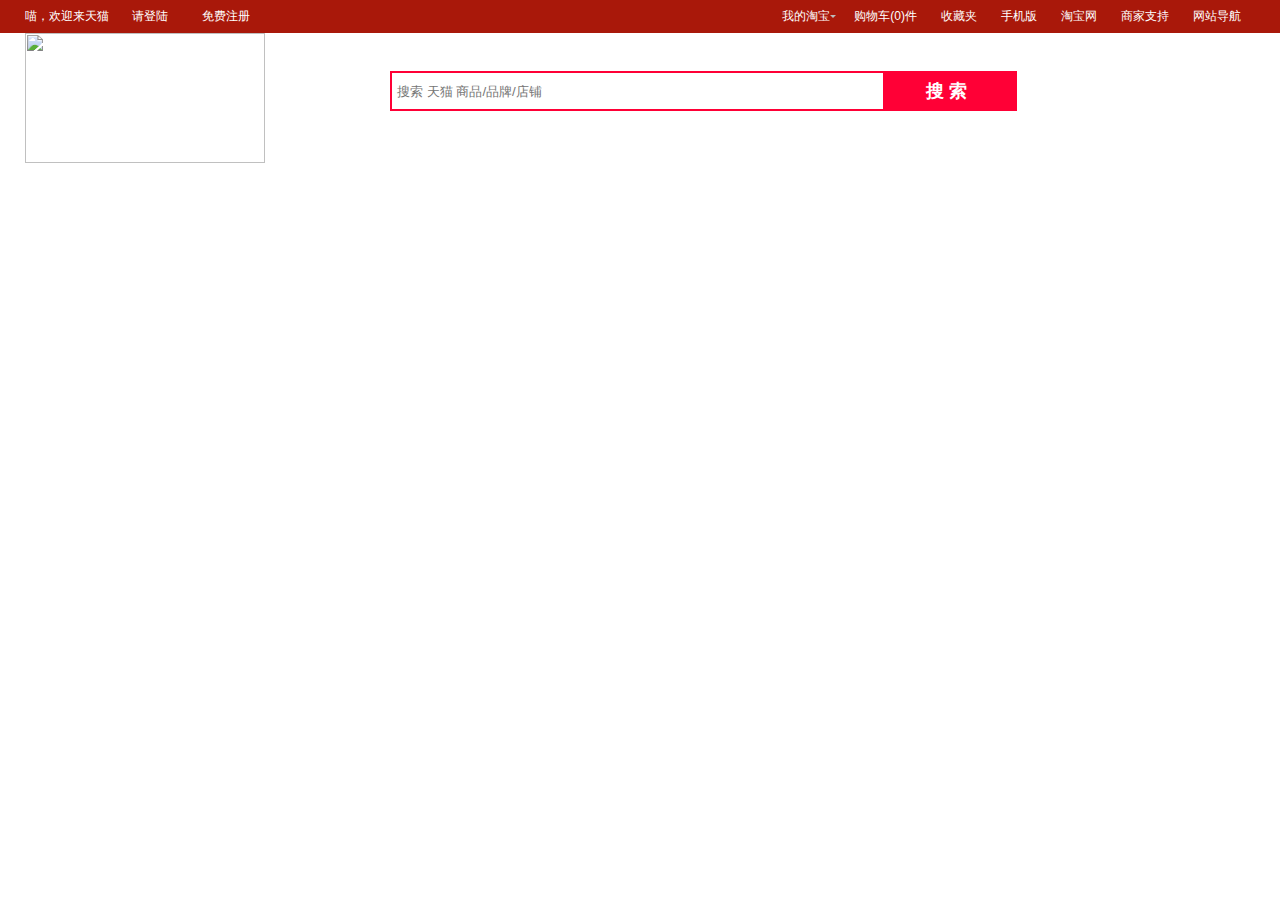
==== html/index.html @ ac610364 "残次天猫" ====
<!DOCTYPE html>
<html lang="en">
<head>
    <meta charset="UTF-8">
    <meta name="viewport" content="width=device-width, initial-scale=1.0">
    <meta http-equiv="X-UA-Compatible" content="ie=edge">
    <title>Document</title>
    <link rel="stylesheet" href="../css/common.css">
    <!-- <link rel="stylesheet" href="../css/iconfont.css"> -->
    <link rel="stylesheet" href="../font/iconfont.css">
    <link rel="stylesheet" href="../css/index.css">
</head>
<body>
    <div id="header">
        <!-- 宽1230 居中 -->
        <div class="wrapper">
            <div class="header-login">
                <span>喵，欢迎来天猫</span>
                <a href="#">请登陆</a>
                <a href="#">免费注册</a>
            </div>
            <ul class="header-list">
                <li class="list-arrow">
                    <a href="#">我的淘宝</a>
                    <span class="arrow"></span>
                    <ul class="sub-list sub-list-tb">
                        <li><a class="list-tb-baby" href="#">已买到的宝贝</a></li>
                        <li><a class="list-tb-baby" href="#">已卖出的宝贝</a></li>
                    </ul>
                </li>
                <li ><a href="#"><span class="iconfont icon-gouwucheman my-car"></span>购物车(0)件</a></li>
                <li class="list-arrow">
                    <a href="#">收藏夹</a>
                </li>
                <li><a href="#"><span class="iconfont icon-smartphone"></span>手机版</a></li>
                <li><a href="#">淘宝网</a></li>
                <li class="list-arrow"><a href="#">商家支持</a></li>
                <li class="list-arrow"><a href="#">网站导航</a></li>
            </ul>
        </div>
    </div>
    <div class="wrapper">
        <img class="logo" src="../images/logo.png" alt="">
        <div class="search-box">
            <div class="search-content">
                <input class="search-input" placeholder="搜索 天猫 商品/品牌/店铺" type="text">
                <button class="search-btn">搜索</button>
            </div>
        </div>
    </div>
    


    
</body>
</html>
---- css/common.css ----
*{
    margin: 0;
    padding: 0;
}
body{
    font: 12px/1.5 tahoma,arial,"\5b8b\4f53";
    /* 抗锯齿  */
    -webkit-font-smoothing: antialiased;
}
a{
    text-decoration: none;
}
ul{
    list-style: none;
}
/* 公共样式 用来居中  */
.wrapper{
    width: 1230px;
    margin:0 auto;
    /* background: #0000ff;
    height: 32px; */
}
.arrow{
    width: 0;
    height: 0;
    font-size: 0;
    line-height: 0;
    border:3px solid transparent;
    border-top:3px solid #bbb;
    position: absolute;
    right:8px;
    top:15px;
    transition:transform 0.2s linear;
}
---- css/index.css ----
#header{
    height: 32px;
    line-height: 32px;
    background: #a9180a;
    border-bottom:1px solid #a9180a;
}
.header-login{
    
    height: 32px;
    /* line-height: 32px; */
    float: left;
}
.header-login span,.header-login a{
    color:#fff;
    font-size: 12px;
}
.header-login a{
    /* 去掉a标签的下划线 */
    text-decoration: none;
    padding:0 10px 0 20px;
}
.header-list{
    float:right;
    /* background: #00ffff; */
}
/* 子代选择器 */
.header-list > li{
    float: left;
    padding:0 14px 0 10px;
    /* background: #ff0000; */
}
.header-list > li > a{
    color:#fff;
}
.list-arrow{
    /*  */
    position: relative;
}
.sub-list{
    position: absolute;
    left:0px;
    top:32px;
    background: #fff;
    padding: 10px;
    border:1px solid #ccc;
    border-top:none;
    display: none;
}
.sub-list-tb{
    width:72px;
    line-height: 20px;
}
.sub-list > li > a{
    color:#999;
}
/* class名为.list-arrow 的li  hover的时候  找到它里边class名为sub-list 的ul 显示 */
.list-arrow:hover .sub-list{
    display: block;
}
.list-arrow:hover{
    background: #fff;
}
.list-arrow:hover > a{
    color:#ff0036;
    text-decoration: underline;
}
/* lihover 箭头转 */
.list-arrow:hover .arrow {
    transform: rotate(180deg);
    transform-origin: 50% 25%;
}
.sub-list .list-tb-baby:hover{
    color:#ff0036;
    text-decoration: underline;
}
.my-car{
    font-size:12px;
    color:greenyellow;
}
/* header 结束 */
/* 搜索 开始 */
.logo{
    width: 240px;
    height: 130px;
    float: left;
}
.search-box{
    float: left;
    margin-left:125px;
    margin-top:38px;
}
.search-content{
    width: 623px;
    height: 36px;
    border:2px solid #ff0036;
}
.search-input{
    width: 491px;
    height: 36px;
    border:none;
    /* 输入框 选中样式   */
    outline: none;
    text-indent: 5px;
    float: left;
}

/* 623 491 132 */
.search-btn{
    width: 132px;
    height: 36px;
    background: #ff0036;
    border:none;
    float: left;
    font-size: 18px;
    font-weight: 700;
    color:#fff;
    /* 文字之前空隙 */
    letter-spacing: 5px;
}



/* 搜索 结束 */
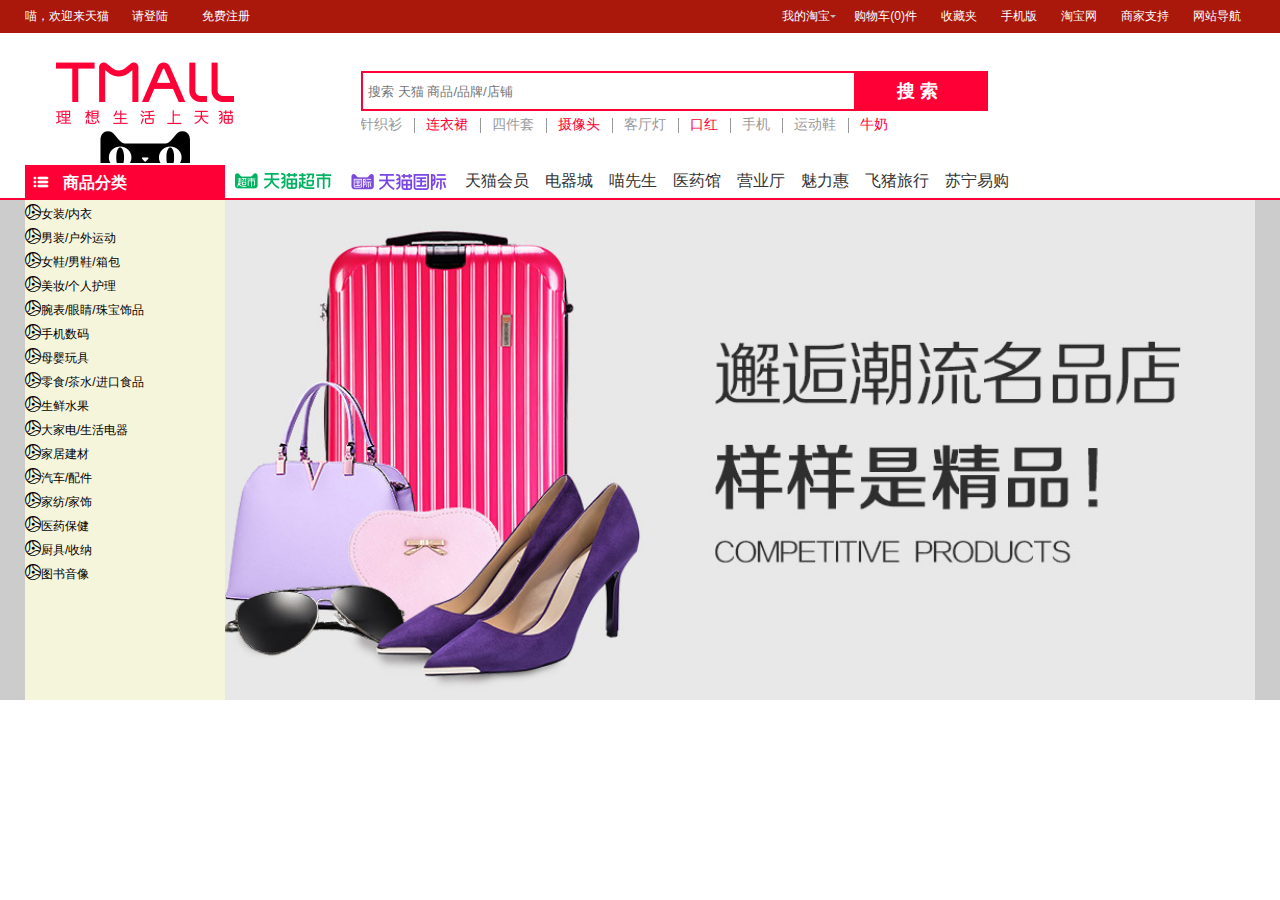
==== commit 84a7586e: "tmall" ====
--- a/html/index.html
+++ b/html/index.html
@@ -28,29 +28,85 @@
                         <li><a class="list-tb-baby" href="#">已卖出的宝贝</a></li>
                     </ul>
                 </li>
-                <li ><a href="#"><span class="iconfont icon-gouwucheman my-car"></span>购物车(0)件</a></li>
+                <li ><a href="#"></span>购物车(0)件</a></li>
                 <li class="list-arrow">
                     <a href="#">收藏夹</a>
                 </li>
-                <li><a href="#"><span class="iconfont icon-smartphone"></span>手机版</a></li>
+                <li><a href="#">手机版</a></li>
                 <li><a href="#">淘宝网</a></li>
                 <li class="list-arrow"><a href="#">商家支持</a></li>
                 <li class="list-arrow"><a href="#">网站导航</a></li>
             </ul>
         </div>
     </div>
-    <div class="wrapper">
+    <div class="wrapper logo-box">
         <img class="logo" src="../images/logo.png" alt="">
         <div class="search-box">
             <div class="search-content">
                 <input class="search-input" placeholder="搜索 天猫 商品/品牌/店铺" type="text">
                 <button class="search-btn">搜索</button>
             </div>
+            <ul class="search-list">
+                <li ><a href="#">针织衫</a></li>
+                <li class="list-hot"><a href="#">连衣裙</a></li>
+                <li><a href="#">四件套</a></li>
+                <li class="list-hot"><a href="#">摄像头</a></li>
+                <li><a href="#">客厅灯</a></li>
+                <li class="list-hot"><a href="#">口红</a></li>
+                <li><a href="#">手机</a></li>
+                <li><a href="#">运动鞋</a></li>
+                <li class="list-hot"><a href="#">牛奶</a></li>
+            </ul>
         </div>
     </div>
-    
+    <!--  -->
+    <ul class="wrapper nav">
+        <li>    
+            <a href="#"><img src="../images/shop.png" alt=""></a>
+        </li>
+        <li>
+            <a href="#"><img src="../images/inter.png" alt=""></a>
+        </li>
+        <li><a href="#">天猫会员</a></li>
+        <li><a href="#">电器城</a></li>
+        <li><a href="#">喵先生</a></li>
+        <li><a href="#">医药馆</a></li>
+        <li><a href="#">营业厅</a></li>
+        <li><a href="#">魅力惠</a></li>
+        <li><a href="#">飞猪旅行</a></li>
+        <li><a href="#">苏宁易购</a></li>
+    </ul>
+    <!-- 轮播图 -->
+    <div class="slide-box">
+        <div class="wrapper">
+            <div class="menu-box">
+                <h3 class="menu-title"><span class="iconfont icon-liebiao"></span>商品分类</h3>
+                <ul>
+                    <li><span class="iconfont icon-leixing-zidingyi"></span>女装/内衣</li>
+                    <li><span class="iconfont icon-leixing-zidingyi"></span>男装/户外运动</li>
+                    <li><span class="iconfont icon-leixing-zidingyi"></span>女鞋/男鞋/箱包</li>
+                    <li><span class="iconfont icon-leixing-zidingyi"></span>美妆/个人护理</li>
+                    <li><span class="iconfont icon-leixing-zidingyi"></span>腕表/眼睛/珠宝饰品</li>
+                    <li><span class="iconfont icon-leixing-zidingyi"></span>手机数码</li>
+                    <li><span class="iconfont icon-leixing-zidingyi"></span>母婴玩具</li>
+                    <li><span class="iconfont icon-leixing-zidingyi"></span>零食/茶水/进口食品</li>
+                    <li><span class="iconfont icon-leixing-zidingyi"></span>生鲜水果</li>
+                    <li><span class="iconfont icon-leixing-zidingyi"></span>大家电/生活电器</li>
+                    <li><span class="iconfont icon-leixing-zidingyi"></span>家居建材</li>
+                    <li><span class="iconfont icon-leixing-zidingyi"></span>汽车/配件</li>
+                    <li><span class="iconfont icon-leixing-zidingyi"></span>家纺/家饰</li>
+                    <li><span class="iconfont icon-leixing-zidingyi"></span>医药保健</li>
+                    <li><span class="iconfont icon-leixing-zidingyi"></span>厨具/收纳</li>
+                    <li><span class="iconfont icon-leixing-zidingyi"></span>图书音像</li>
+                </ul>
+            </div>
+            <div class="img-box">
+                <img src="../images/box.jpg" alt="">
+            </div>
+        </div>
+    </div>
 
 
-    
+
 </body>
 </html>--- a/font/iconfont.css
+++ b/font/iconfont.css
@@ -0,0 +1,33 @@
+@font-face {font-family: "iconfont";
+  src: url('iconfont.eot?t=1563345959920'); /* IE9 */
+  src: url('iconfont.eot?t=1563345959920#iefix') format('embedded-opentype'), /* IE6-IE8 */
+  url('[data-uri]') format('woff2'),
+  url('iconfont.woff?t=1563345959920') format('woff'),
+  url('iconfont.ttf?t=1563345959920') format('truetype'), /* chrome, firefox, opera, Safari, Android, iOS 4.2+ */
+  url('iconfont.svg?t=1563345959920#iconfont') format('svg'); /* iOS 4.1- */
+}
+
+.iconfont {
+  font-family: "iconfont" !important;
+  font-size: 16px;
+  font-style: normal;
+  -webkit-font-smoothing: antialiased;
+  -moz-osx-font-smoothing: grayscale;
+}
+
+.icon-liebiao:before {
+  content: "\e614";
+}
+
+.icon-yifu:before {
+  content: "\e666";
+}
+
+.icon-leixing-zidingyi:before {
+  content: "\e717";
+}
+
+.icon-IOTtubiao_huaban:before {
+  content: "\e619";
+}
+
--- a/css/index.css
+++ b/css/index.css
@@ -1,3 +1,4 @@
+/* header 开始 */
 #header{
     height: 32px;
     line-height: 32px;
@@ -5,7 +6,7 @@
     border-bottom:1px solid #a9180a;
 }
 .header-login{
-    
+    /* background: #0f0; */
     height: 32px;
     /* line-height: 32px; */
     float: left;
@@ -49,6 +50,7 @@
 .sub-list-tb{
     width:72px;
     line-height: 20px;
+    /* z-index:5; */
 }
 .sub-list > li > a{
     color:#999;
@@ -56,9 +58,6 @@
 /* class名为.list-arrow 的li  hover的时候  找到它里边class名为sub-list 的ul 显示 */
 .list-arrow:hover .sub-list{
     display: block;
-}
-.list-arrow:hover{
-    background: #fff;
 }
 .list-arrow:hover > a{
     color:#ff0036;
@@ -79,6 +78,9 @@
 }
 /* header 结束 */
 /* 搜索 开始 */
+.logo-box{
+    overflow: hidden;
+}
 .logo{
     width: 240px;
     height: 130px;
@@ -86,8 +88,9 @@
 }
 .search-box{
     float: left;
-    margin-left:125px;
+    margin-left:96px;
     margin-top:38px;
+    overflow: hidden;
 }
 .search-content{
     width: 623px;
@@ -117,7 +120,96 @@
     /* 文字之前空隙 */
     letter-spacing: 5px;
 }
+.search-list li{
+    float: left;
+    margin-top:3px;
+    padding:0 12px;
+    position: relative;
+    left:-13px;
+}
+.search-list li::after{
+    content:'';
+    width:1px;
+    height:15px;
+    background: #999999;
+    position: absolute;
+    left:0;
+    top:4px;
+}
+.search-list li a{
+    color:#999;
+    font-size: 14px;
+}
+.search-list li.list-hot a{
+    color:#ff0036;
+}
+/* 搜索 结束 */
+/* nav 开始  */
+.nav{
+    padding-left:200px;
+    width:1030px;
+    overflow: hidden;
+    /* background: #000; */
+}
+.nav li{
+    float: left;
+}
+.nav li img{
+    width: 100px;
+    height: 30px;
+    margin-top:3px;
+}
+.nav a{
+    color:#333;
+    font-size: 16px;
+    font-weight:500;
+    display: block;
+    height: 35px;
+    line-height: 35px;
+    padding:0 8px;
+}
 
-
-
-/* 搜索 结束 */+/* 轮播图开始 */
+.slide-box{
+    height: 500px;
+    background: #ccc;
+}
+.slide-box .wrapper{
+    height: 500px;
+    background: #0000ff;
+    position: relative;
+}
+.menu-box{
+    position: absolute;
+    top:-35px;
+    left:0px;
+    background:beige;
+    width: 200px;
+    height: 535px;
+}
+.img-box{
+    height: 500px;
+    overflow: hidden;
+}
+.img-box img{
+    width: 1230px;
+}
+.menu-title{
+    color:#fff;
+    height: 35px;
+    line-height: 35px;
+    background: #ff0036;
+    font-size:16px;
+    font-weight: 700;
+}
+.menu-title .icon-caidan{
+    margin:0 8px 0 14px;
+    font-size:18px;
+ 
+}
+.slide-box{
+    border-top:2px solid #ff0036;
+}
+.menu-title .icon-liebiao{
+    margin: 0 14px 0 8px;
+}
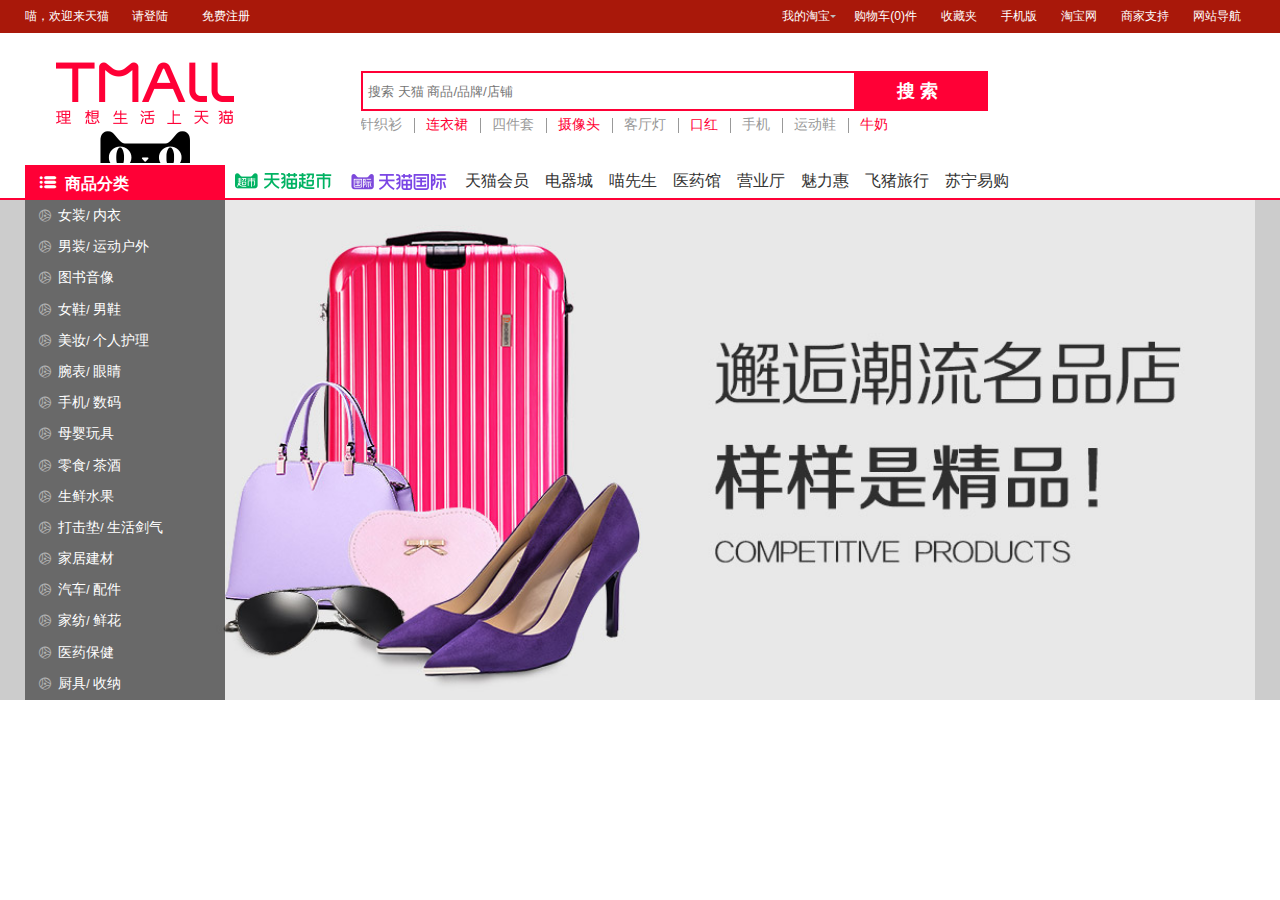
==== commit b8f6703c: "tmall" ====
--- a/html/index.html
+++ b/html/index.html
@@ -1,5 +1,6 @@
 <!DOCTYPE html>
 <html lang="en">
+
 <head>
     <meta charset="UTF-8">
     <meta name="viewport" content="width=device-width, initial-scale=1.0">
@@ -10,6 +11,7 @@
     <link rel="stylesheet" href="../font/iconfont.css">
     <link rel="stylesheet" href="../css/index.css">
 </head>
+
 <body>
     <div id="header">
         <!-- 宽1230 居中 -->
@@ -28,11 +30,11 @@
                         <li><a class="list-tb-baby" href="#">已卖出的宝贝</a></li>
                     </ul>
                 </li>
-                <li ><a href="#"></span>购物车(0)件</a></li>
+                <li><a href="#"></span>购物车(0)件</a></li>
                 <li class="list-arrow">
                     <a href="#">收藏夹</a>
                 </li>
-                <li><a href="#">手机版</a></li>
+                <li><a href="#"></span>手机版</a></li>
                 <li><a href="#">淘宝网</a></li>
                 <li class="list-arrow"><a href="#">商家支持</a></li>
                 <li class="list-arrow"><a href="#">网站导航</a></li>
@@ -47,7 +49,7 @@
                 <button class="search-btn">搜索</button>
             </div>
             <ul class="search-list">
-                <li ><a href="#">针织衫</a></li>
+                <li><a href="#">针织衫</a></li>
                 <li class="list-hot"><a href="#">连衣裙</a></li>
                 <li><a href="#">四件套</a></li>
                 <li class="list-hot"><a href="#">摄像头</a></li>
@@ -61,7 +63,7 @@
     </div>
     <!--  -->
     <ul class="wrapper nav">
-        <li>    
+        <li>
             <a href="#"><img src="../images/shop.png" alt=""></a>
         </li>
         <li>
@@ -81,23 +83,105 @@
         <div class="wrapper">
             <div class="menu-box">
                 <h3 class="menu-title"><span class="iconfont icon-liebiao"></span>商品分类</h3>
-                <ul>
-                    <li><span class="iconfont icon-leixing-zidingyi"></span>女装/内衣</li>
-                    <li><span class="iconfont icon-leixing-zidingyi"></span>男装/户外运动</li>
-                    <li><span class="iconfont icon-leixing-zidingyi"></span>女鞋/男鞋/箱包</li>
-                    <li><span class="iconfont icon-leixing-zidingyi"></span>美妆/个人护理</li>
-                    <li><span class="iconfont icon-leixing-zidingyi"></span>腕表/眼睛/珠宝饰品</li>
-                    <li><span class="iconfont icon-leixing-zidingyi"></span>手机数码</li>
-                    <li><span class="iconfont icon-leixing-zidingyi"></span>母婴玩具</li>
-                    <li><span class="iconfont icon-leixing-zidingyi"></span>零食/茶水/进口食品</li>
-                    <li><span class="iconfont icon-leixing-zidingyi"></span>生鲜水果</li>
-                    <li><span class="iconfont icon-leixing-zidingyi"></span>大家电/生活电器</li>
-                    <li><span class="iconfont icon-leixing-zidingyi"></span>家居建材</li>
-                    <li><span class="iconfont icon-leixing-zidingyi"></span>汽车/配件</li>
-                    <li><span class="iconfont icon-leixing-zidingyi"></span>家纺/家饰</li>
-                    <li><span class="iconfont icon-leixing-zidingyi"></span>医药保健</li>
-                    <li><span class="iconfont icon-leixing-zidingyi"></span>厨具/收纳</li>
-                    <li><span class="iconfont icon-leixing-zidingyi"></span>图书音像</li>
+                <ul class="main-list-box">
+                    <li class="main-list">
+                        <span class="iconfont icon-leixing-zidingyi list-icon"></span>
+                        <a href="#">女装</a><span class="list-line">/</span>
+                        <a href="#">内衣</a>
+                        <div class="menu-sub-list">
+                            <div class="sub-list-left">
+                                内容
+                            </div>
+                            <div class="sub-list-right">
+                                <a href="#">
+                                    <img src="" alt="">
+                                </a>
+                            </div>
+                        </div>
+                    </li>
+                    <li class="main-list">
+                        <span class="iconfont icon-leixing-zidingyi list-icon"></span>
+                        <a href="#">男装</a><span class="list-line">/</span>
+                        <a href="#">运动户外</a>
+                        <div class="menu-sub-list">
+                                <div class="sub-list-left">
+                                    内容
+                                </div>
+                                <div class="sub-list-right">
+                                    <a href="#">
+                                        <img src="" alt="">
+                                    </a>
+                                </div>
+                            </div>
+                    </li>
+                    <li class="main-list">
+                        <span class="iconfont icon-leixing-zidingyi list-icon"></span>
+                        <a href="#">图书音像</a><span class="list-line"></span>
+                        
+                    </li>
+                    <li class="main-list">
+                        <span class="iconfont icon-leixing-zidingyi list-icon"></span>
+                        <a href="#">女鞋</a><span class="list-line">/</span>
+                        <a href="#">男鞋</a>
+                    </li>
+                    <li class="main-list">
+                        <span class="iconfont icon-leixing-zidingyi list-icon"></span>
+                        <a href="#">美妆</a><span class="list-line">/</span>
+                        <a href="#">个人护理</a>
+                    </li>
+                    <li class="main-list">
+                        <span class="iconfont icon-leixing-zidingyi list-icon"></span>
+                        <a href="#">腕表</a><span class="list-line">/</span>
+                        <a href="#">眼睛</a>
+                    </li>
+                    <li class="main-list">
+                        <span class="iconfont icon-leixing-zidingyi list-icon"></span>
+                        <a href="#">手机</a><span class="list-line">/</span>
+                        <a href="#">数码</a>
+                    </li>
+                    <li class="main-list">
+                        <span class="iconfont icon-leixing-zidingyi list-icon"></span>
+                        <a href="#">母婴玩具</a><span class="list-line"></span>
+                    </li>
+                    <li class="main-list">
+                        <span class="iconfont icon-leixing-zidingyi list-icon"></span>
+                        <a href="#">零食</a><span class="list-line">/</span>
+                        <a href="#">茶酒</a>
+                    </li>
+                    <li class="main-list">
+                        <span class="iconfont icon-leixing-zidingyi list-icon"></span>
+                        <a href="#">生鲜水果</a><span class="list-line"></span>
+                    </li>
+                    <li class="main-list">
+                        <span class="iconfont icon-leixing-zidingyi list-icon"></span>
+                        <a href="#">打击垫</a><span class="list-line">/</span>
+                        <a href="#">生活剑气</a>
+                    </li>
+                    <li class="main-list">
+                        <span class="iconfont icon-leixing-zidingyi list-icon"></span>
+                        <a href="#">家居建材</a><span class="list-line"></span>
+                        
+                    </li>
+                    <li class="main-list">
+                        <span class="iconfont icon-leixing-zidingyi list-icon"></span>
+                        <a href="#">汽车</a><span class="list-line">/</span>
+                        <a href="#">配件</a>
+                    </li>
+                    <li class="main-list">
+                        <span class="iconfont icon-leixing-zidingyi list-icon"></span>
+                        <a href="#">家纺</a><span class="list-line">/</span>
+                        <a href="#">鲜花</a>
+                    </li>
+                    <li class="main-list">
+                        <span class="iconfont icon-leixing-zidingyi list-icon"></span>
+                        <a href="#">医药保健</a><span class="list-line"></span>
+                        
+                    </li>
+                    <li class="main-list">
+                        <span class="iconfont icon-leixing-zidingyi list-icon"></span>
+                        <a href="#">厨具</a><span class="list-line">/</span>
+                        <a href="#">收纳</a>
+                    </li>
                 </ul>
             </div>
             <div class="img-box">
@@ -109,4 +193,5 @@
 
 
 </body>
+
 </html>--- a/css/index.css
+++ b/css/index.css
@@ -1,4 +1,4 @@
-/* header 开始 */
+
 #header{
     height: 32px;
     line-height: 32px;
@@ -58,6 +58,9 @@
 /* class名为.list-arrow 的li  hover的时候  找到它里边class名为sub-list 的ul 显示 */
 .list-arrow:hover .sub-list{
     display: block;
+}
+.list-arrow:hover{
+    background: #fff;
 }
 .list-arrow:hover > a{
     color:#ff0036;
@@ -183,7 +186,8 @@
     position: absolute;
     top:-35px;
     left:0px;
-    background:beige;
+    /* background: #00ff00; */
+    background: rgba(0,0,0,0.55);
     width: 200px;
     height: 535px;
 }
@@ -202,14 +206,79 @@
     font-size:16px;
     font-weight: 700;
 }
-.menu-title .icon-caidan{
+.menu-title .icon-liebiao{
     margin:0 8px 0 14px;
     font-size:18px;
- 
 }
 .slide-box{
     border-top:2px solid #ff0036;
 }
-.menu-title .icon-liebiao{
-    margin: 0 14px 0 8px;
-}
+.main-list{
+    height: 31.2px;
+    line-height: 31.2px;
+}
+.main-list > a{
+    color:#fff;
+    font-size: 14px;
+}
+.main-list .icon-leixing-zidingyi{
+    font-size: 12px;
+}
+.list-icon{
+    margin:0 4px 0 14px;
+    opacity:0.5;
+}
+.main-list:hover{
+    background: #fff;
+}
+.main-list .list-line,.main-list .list-icon,.main-list > a
+{
+    color:#fff;
+}
+.main-list:hover .list-line,.main-list:hover .list-icon,.main-list:hover > a
+{
+    color:#e54077;
+}
+.main-list:hover .list-icon{
+    opacity:1;
+}
+.menu-sub-list{
+    width: 850px;
+    height: 500px;
+    background: #fff;
+    position: absolute;
+    left:200px;
+    top:0px;
+    display: none;
+}
+.main-list-box{
+    position: relative;
+}
+.sub-list-left{
+    width: 640px;
+    height: 500px;
+    background:#FAFAFA;
+    float: left;
+    padding:19px 30px;
+    box-sizing: border-box;
+}
+.sub-list-right{
+    width:210px;
+    height: 500px;
+    background: #FAFAFA;
+    padding:10px;
+    float: right;
+    box-sizing: border-box;
+    
+}
+.sub-list-right img{
+    width: 70px;
+}
+.main-list:hover .menu-sub-list{
+    display: block;
+}
+
+
+
+
+
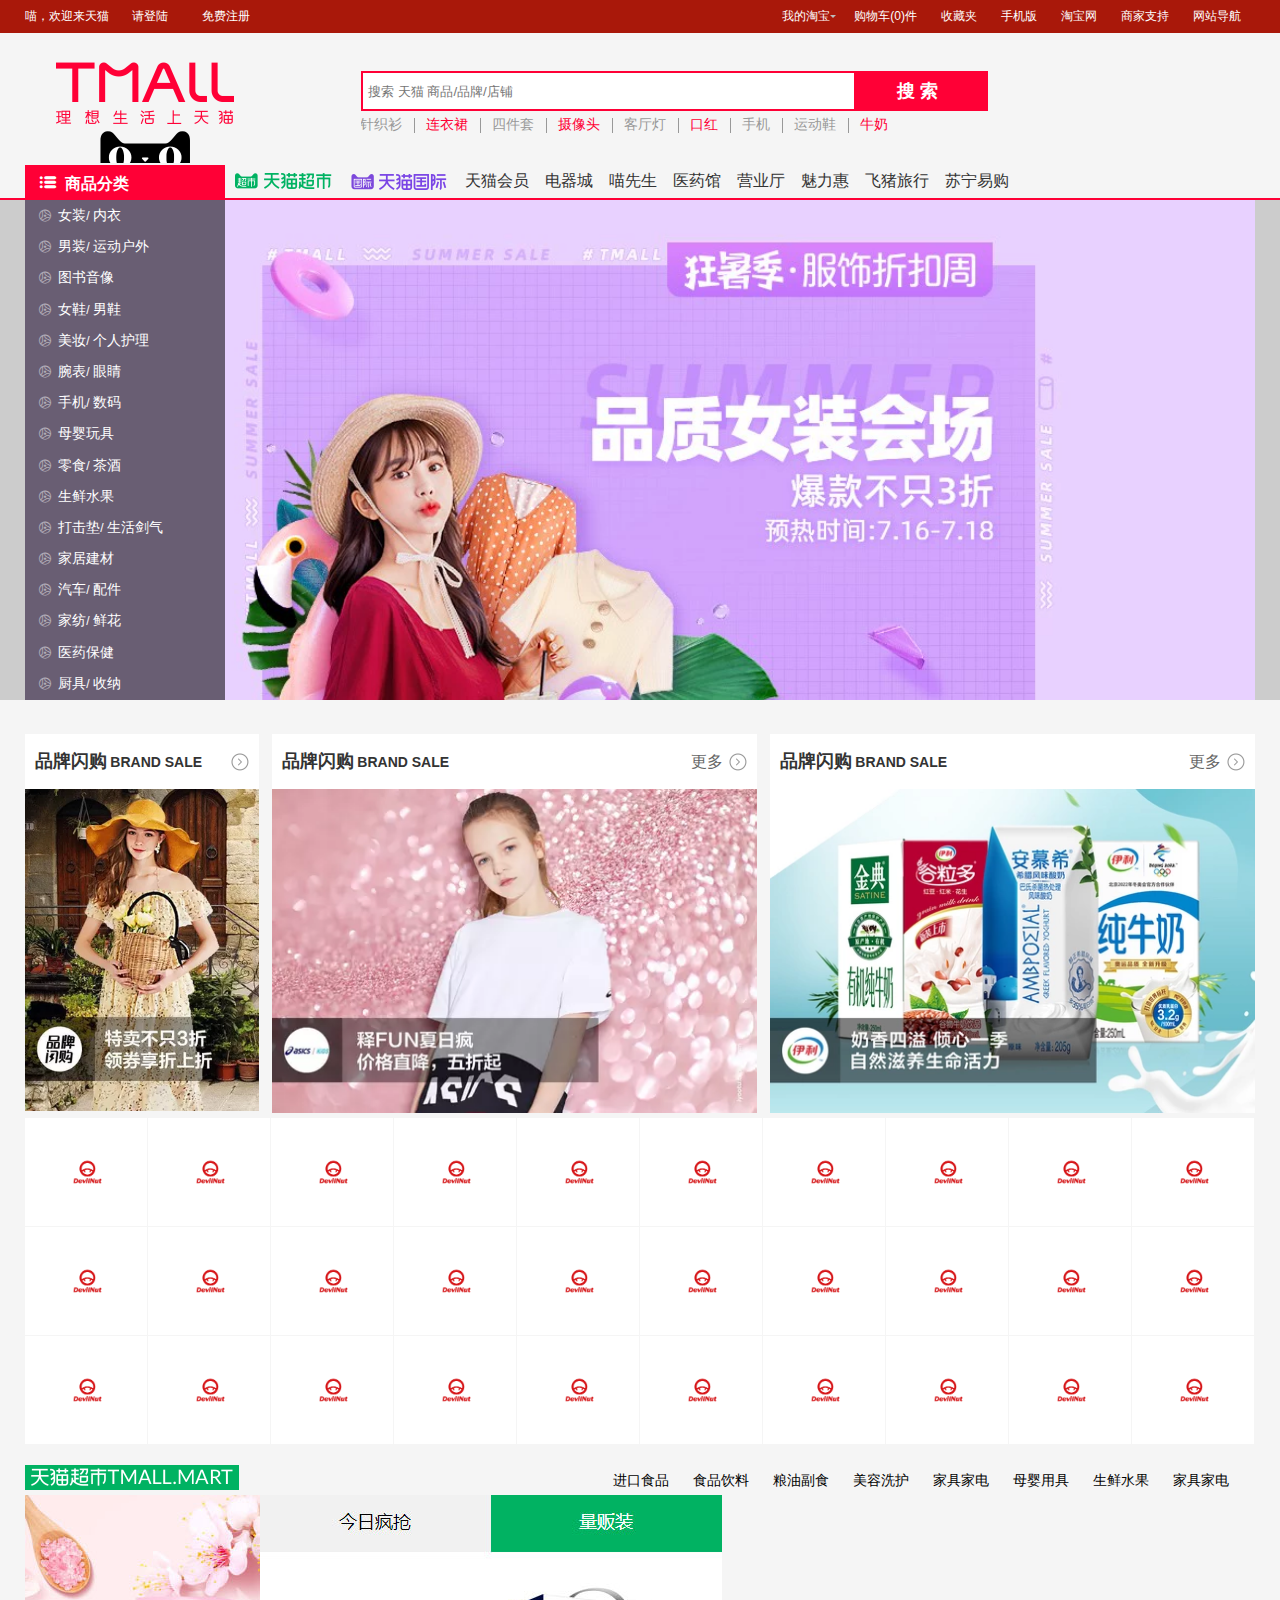
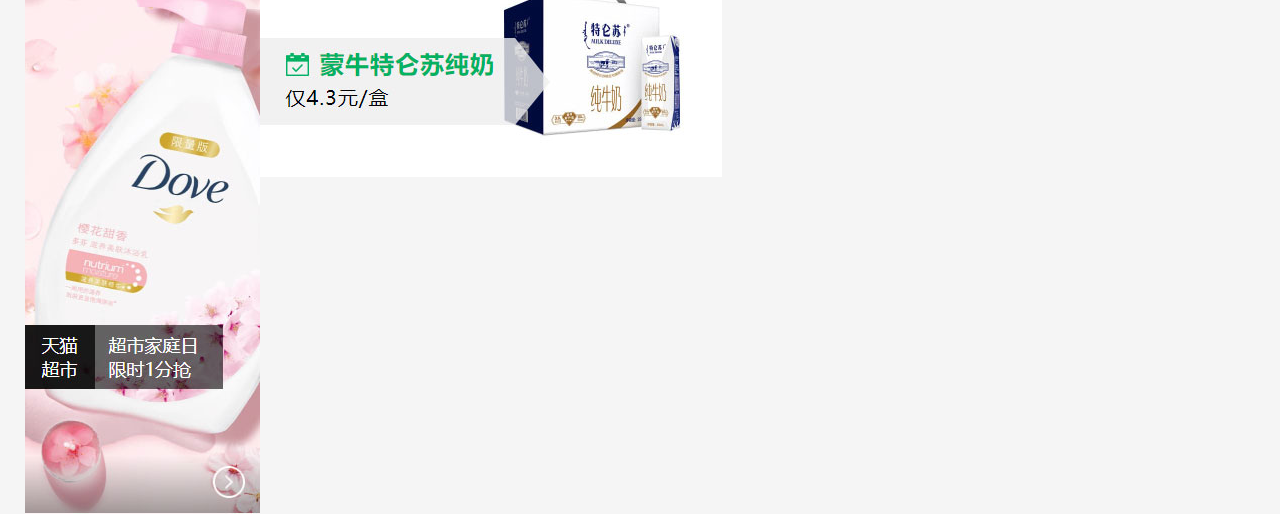
==== commit 9583c807: "tmall" ====
--- a/html/index.html
+++ b/html/index.html
@@ -185,13 +185,276 @@
                 </ul>
             </div>
             <div class="img-box">
-                <img src="../images/box.jpg" alt="">
+                <img src="../images/woman_.webp" alt="">
             </div>
         </div>
     </div>
+    <ul class="brand-box wrapper cleafix">
+        <li class="brand-list brand-list-1">
+            <div class="brand-head">
+                <span class="brand-head-cn">品牌闪购</span>
+                <span class="brand-head-en">BRAND SALE </span>
+                <span class="brand-head-more"></span>
+            </div>
+            <a href="#">
+                <img src="../images/1.webp" alt="">
+            </a>
+        </li>
+        <li class="brand-list">
+            <div class="brand-head">
+                <span class="brand-head-cn">品牌闪购</span>
+                <span class="brand-head-en">BRAND SALE </span>
+                <span class="brand-head-more">更多</span>
+            </div>
+            <a href="#">
+                <img src="../images/2.webp" alt="">
+            </a>
+        </li>
+        <li class="brand-list">
+            <div class="brand-head">
+                <span class="brand-head-cn">品牌闪购</span>
+                <span class="brand-head-en">BRAND SALE </span>
+                <span class="brand-head-more">更多</span>
+            </div>
+            <a href="#">
+                <img src="../images/3.webp" alt="">
+            </a>
+        </li>
 
-
-
+    </ul>
+    <ul class="brand-logo wrapper cleafix">
+        <li class="brand-logo-list">
+            <img src="../images/Devilnut.png" alt="">
+            <a class="logo-list-mask" href="#">
+                <p class="logo-mask-name">Devilnut</p>
+                <div class="logo-mask-btn">点击进入</div>
+            </a>
+        </li>
+        <li class="brand-logo-list">
+            <img src="../images/Devilnut.png" alt="">
+            <a class="logo-list-mask" href="#">
+                <p class="logo-mask-name">Devilnut</p>
+                <div class="logo-mask-btn">点击进入</div>
+            </a>
+        </li>
+        <li class="brand-logo-list">
+            <img src="../images/Devilnut.png" alt="">
+            <a class="logo-list-mask" href="#">
+                <p class="logo-mask-name">Devilnut</p>
+                <div class="logo-mask-btn">点击进入</div>
+            </a>
+        </li>
+        <li class="brand-logo-list">
+            <img src="../images/Devilnut.png" alt="">
+            <a class="logo-list-mask" href="#">
+                <p class="logo-mask-name">Devilnut</p>
+                <div class="logo-mask-btn">点击进入</div>
+            </a>
+        </li>
+        <li class="brand-logo-list">
+            <img src="../images/Devilnut.png" alt="">
+            <a class="logo-list-mask" href="#">
+                <p class="logo-mask-name">Devilnut</p>
+                <div class="logo-mask-btn">点击进入</div>
+            </a>
+        </li>
+        <li class="brand-logo-list">
+            <img src="../images/Devilnut.png" alt="">
+            <a class="logo-list-mask" href="#">
+                <p class="logo-mask-name">Devilnut</p>
+                <div class="logo-mask-btn">点击进入</div>
+            </a>
+        </li>
+        <li class="brand-logo-list">
+            <img src="../images/Devilnut.png" alt="">
+            <a class="logo-list-mask" href="#">
+                <p class="logo-mask-name">Devilnut</p>
+                <div class="logo-mask-btn">点击进入</div>
+            </a>
+        </li>
+        <li class="brand-logo-list">
+            <img src="../images/Devilnut.png" alt="">
+            <a class="logo-list-mask" href="#">
+                <p class="logo-mask-name">Devilnut</p>
+                <div class="logo-mask-btn">点击进入</div>
+            </a>
+        </li>
+        <li class="brand-logo-list">
+            <img src="../images/Devilnut.png" alt="">
+            <a class="logo-list-mask" href="#">
+                <p class="logo-mask-name">Devilnut</p>
+                <div class="logo-mask-btn">点击进入</div>
+            </a>
+        </li>
+        <li class="brand-logo-list">
+            <img src="../images/Devilnut.png" alt="">
+            <a class="logo-list-mask" href="#">
+                <p class="logo-mask-name">Devilnut</p>
+                <div class="logo-mask-btn">点击进入</div>
+            </a>
+        </li>
+        <li class="brand-logo-list">
+            <img src="../images/Devilnut.png" alt="">
+            <a class="logo-list-mask" href="#">
+                <p class="logo-mask-name">Devilnut</p>
+                <div class="logo-mask-btn">点击进入</div>
+            </a>
+        </li>
+        <li class="brand-logo-list">
+            <img src="../images/Devilnut.png" alt="">
+            <a class="logo-list-mask" href="#">
+                <p class="logo-mask-name">Devilnut</p>
+                <div class="logo-mask-btn">点击进入</div>
+            </a>
+        </li>
+        <li class="brand-logo-list">
+            <img src="../images/Devilnut.png" alt="">
+            <a class="logo-list-mask" href="#">
+                <p class="logo-mask-name">Devilnut</p>
+                <div class="logo-mask-btn">点击进入</div>
+            </a>
+        </li>
+        <li class="brand-logo-list">
+            <img src="../images/Devilnut.png" alt="">
+            <a class="logo-list-mask" href="#">
+                <p class="logo-mask-name">Devilnut</p>
+                <div class="logo-mask-btn">点击进入</div>
+            </a>
+        </li>
+        <li class="brand-logo-list">
+            <img src="../images/Devilnut.png" alt="">
+            <a class="logo-list-mask" href="#">
+                <p class="logo-mask-name">Devilnut</p>
+                <div class="logo-mask-btn">点击进入</div>
+            </a>
+        </li>
+        <li class="brand-logo-list">
+            <img src="../images/Devilnut.png" alt="">
+            <a class="logo-list-mask" href="#">
+                <p class="logo-mask-name">Devilnut</p>
+                <div class="logo-mask-btn">点击进入</div>
+            </a>
+        </li>
+        <li class="brand-logo-list">
+            <img src="../images/Devilnut.png" alt="">
+            <a class="logo-list-mask" href="#">
+                <p class="logo-mask-name">Devilnut</p>
+                <div class="logo-mask-btn">点击进入</div>
+            </a>
+        </li>
+        <li class="brand-logo-list">
+            <img src="../images/Devilnut.png" alt="">
+            <a class="logo-list-mask" href="#">
+                <p class="logo-mask-name">Devilnut</p>
+                <div class="logo-mask-btn">点击进入</div>
+            </a>
+        </li>
+        <li class="brand-logo-list">
+            <img src="../images/Devilnut.png" alt="">
+            <a class="logo-list-mask" href="#">
+                <p class="logo-mask-name">Devilnut</p>
+                <div class="logo-mask-btn">点击进入</div>
+            </a>
+        </li>
+        <li class="brand-logo-list">
+            <img src="../images/Devilnut.png" alt="">
+            <a class="logo-list-mask" href="#">
+                <p class="logo-mask-name">Devilnut</p>
+                <div class="logo-mask-btn">点击进入</div>
+            </a>
+        </li>
+        <li class="brand-logo-list">
+            <img src="../images/Devilnut.png" alt="">
+            <a class="logo-list-mask" href="#">
+                <p class="logo-mask-name">Devilnut</p>
+                <div class="logo-mask-btn">点击进入</div>
+            </a>
+        </li>
+        <li class="brand-logo-list">
+            <img src="../images/Devilnut.png" alt="">
+            <a class="logo-list-mask" href="#">
+                <p class="logo-mask-name">Devilnut</p>
+                <div class="logo-mask-btn">点击进入</div>
+            </a>
+        </li>
+        <li class="brand-logo-list">
+            <img src="../images/Devilnut.png" alt="">
+            <a class="logo-list-mask" href="#">
+                <p class="logo-mask-name">Devilnut</p>
+                <div class="logo-mask-btn">点击进入</div>
+            </a>
+        </li>
+        <li class="brand-logo-list">
+            <img src="../images/Devilnut.png" alt="">
+            <a class="logo-list-mask" href="#">
+                <p class="logo-mask-name">Devilnut</p>
+                <div class="logo-mask-btn">点击进入</div>
+            </a>
+        </li>
+        <li class="brand-logo-list">
+            <img src="../images/Devilnut.png" alt="">
+            <a class="logo-list-mask" href="#">
+                <p class="logo-mask-name">Devilnut</p>
+                <div class="logo-mask-btn">点击进入</div>
+            </a>
+        </li>
+        <li class="brand-logo-list">
+            <img src="../images/Devilnut.png" alt="">
+            <a class="logo-list-mask" href="#">
+                <p class="logo-mask-name">Devilnut</p>
+                <div class="logo-mask-btn">点击进入</div>
+            </a>
+        </li>
+        <li class="brand-logo-list">
+            <img src="../images/Devilnut.png" alt="">
+            <a class="logo-list-mask" href="#">
+                <p class="logo-mask-name">Devilnut</p>
+                <div class="logo-mask-btn">点击进入</div>
+            </a>
+        </li>
+        <li class="brand-logo-list">
+            <img src="../images/Devilnut.png" alt="">
+            <a class="logo-list-mask" href="#">
+                <p class="logo-mask-name">Devilnut</p>
+                <div class="logo-mask-btn">点击进入</div>
+            </a>
+        </li>
+        <li class="brand-logo-list">
+            <img src="../images/Devilnut.png" alt="">
+            <a class="logo-list-mask" href="#">
+                <p class="logo-mask-name">Devilnut</p>
+                <div class="logo-mask-btn">点击进入</div>
+            </a>
+        </li>
+        <li class="brand-logo-list">
+            <img src="../images/Devilnut.png" alt="">
+            <a class="logo-list-mask" href="#">
+                <p class="logo-mask-name">Devilnut</p>
+                <div class="logo-mask-btn">点击进入</div>
+            </a>
+        </li>
+    </ul>
+    <div class="first wrapper">
+        <img src="../images/mart.png" alt="">
+        <ul class="no">
+            <li><a href="#">进口食品</a></li>
+            <li><a href="#">食品饮料</a></li>
+            <li><a href="#">粮油副食</a></li>
+            <li><a href="#">美容洗护</a></li>
+            <li><a href="#">家具家电</a></li>
+            <li><a href="#">母婴用具</a></li>
+            <li><a href="#">生鲜水果</a></li>
+            <li><a href="#">家具家电</a></li>
+        </ul>
+    </div>
+    <div>
+        <div class="banner-box wrapper">
+            <a href="#"><img class="banner-box-mu" src="../images/qq.jpg" alt=""></a>
+        </div>
+        <div>
+            <img class="banner-box-kong" src="../images/kongdang.jpg" alt="">
+        </div>
+    </div>
 </body>
 
 </html>--- a/css/common.css
+++ b/css/common.css
@@ -31,4 +31,9 @@
     right:8px;
     top:15px;
     transition:transform 0.2s linear;
+}
+.cleafix::after{
+    content:"";
+    display: block;
+    clear: both;
 }--- a/css/index.css
+++ b/css/index.css
@@ -277,8 +277,131 @@
 .main-list:hover .menu-sub-list{
     display: block;
 }
-
-
-
-
-
+.brand-box{
+    margin-top:34px;
+}
+.brand-list{
+    width: 485px;
+    float: left;
+    margin-left:13px;
+}
+.brand-list img{
+    width: 485px;
+}
+.brand-list img:hover{
+    opacity: 0.7;
+}
+.brand-list-1{
+    width: 234px;
+    margin-left:0
+}
+.brand-list-1 img{
+    width: 234px;
+}
+.brand-head{
+    height: 55px;
+    line-height: 55px;
+    background: #fff;
+}
+body{
+    background: #f5f5f5;
+}
+.brand-head-cn{
+    font-size: 18px;
+    color:#333;
+    font-weight: bold;
+    margin-left:10px;
+}
+.brand-head-en{
+    font-size: 14px;
+    color:#333;
+    font-weight: bold;
+    font-family: "Microsoft YaHei",SimSun,'\5b8b\4f53',sans-serif;
+}
+.brand-head-more{
+    float: right;
+    background: url(../images/more.png) no-repeat right center;
+    background-size: 18px 18px;
+    width: 56px;
+    margin-right: 10px;
+    color:#666;
+    font-size: 16px;
+}
+.brand-list-1 .brand-head-more{
+    width: 18px;
+    height: 55px;
+}
+.brand-logo-list{
+    width: 122px;
+    height: 108px;
+    float: left;
+    text-align: center;
+    position: relative;   
+    background: #fff;
+    margin-right:1px ;
+    margin-bottom: 1px;
+
+}
+.brand-logo-list img{
+    width: 100px;
+    height: 50px;
+    margin-top:29px;
+}
+.logo-list-mask{
+    position: absolute;
+    left:0px;
+    top:0;
+    width: 122px;
+    height: 108px;
+    background: rgba(0,0,0,0.8);
+    opacity: 0;
+    transition: opacity 0.5s linear ;
+}
+.logo-mask-name{
+    color: #fff;
+    margin-top:35px;
+}
+.logo-mask-btn{
+    background: #ff0036;
+    color:#fff;
+    width: 63px;
+    height: 18px;
+    margin:10px auto 0px;
+    border-radius: 10px;
+}
+.brand-logo-list:hover .logo-list-mask{
+   opacity: 1;
+}
+.first img{
+    width: 214px;
+    height: 25px;
+}
+.first ul{
+    font-size: 14px;
+    float: right;
+    color:#000;
+    padding: 0 14px;
+}
+.first{
+    margin-top: 20px;
+}
+.first li:hover a{
+    border-bottom:1px solid #000;
+}
+.no li{
+    float: left;
+    height: 20px;
+    line-height: 20px;
+    padding:5px 12px;
+}
+.no a{
+    color: #000;
+}
+.banner-box-mu{
+    float: left;
+}
+.banner-box-kong{
+    float: left;
+}
+
+
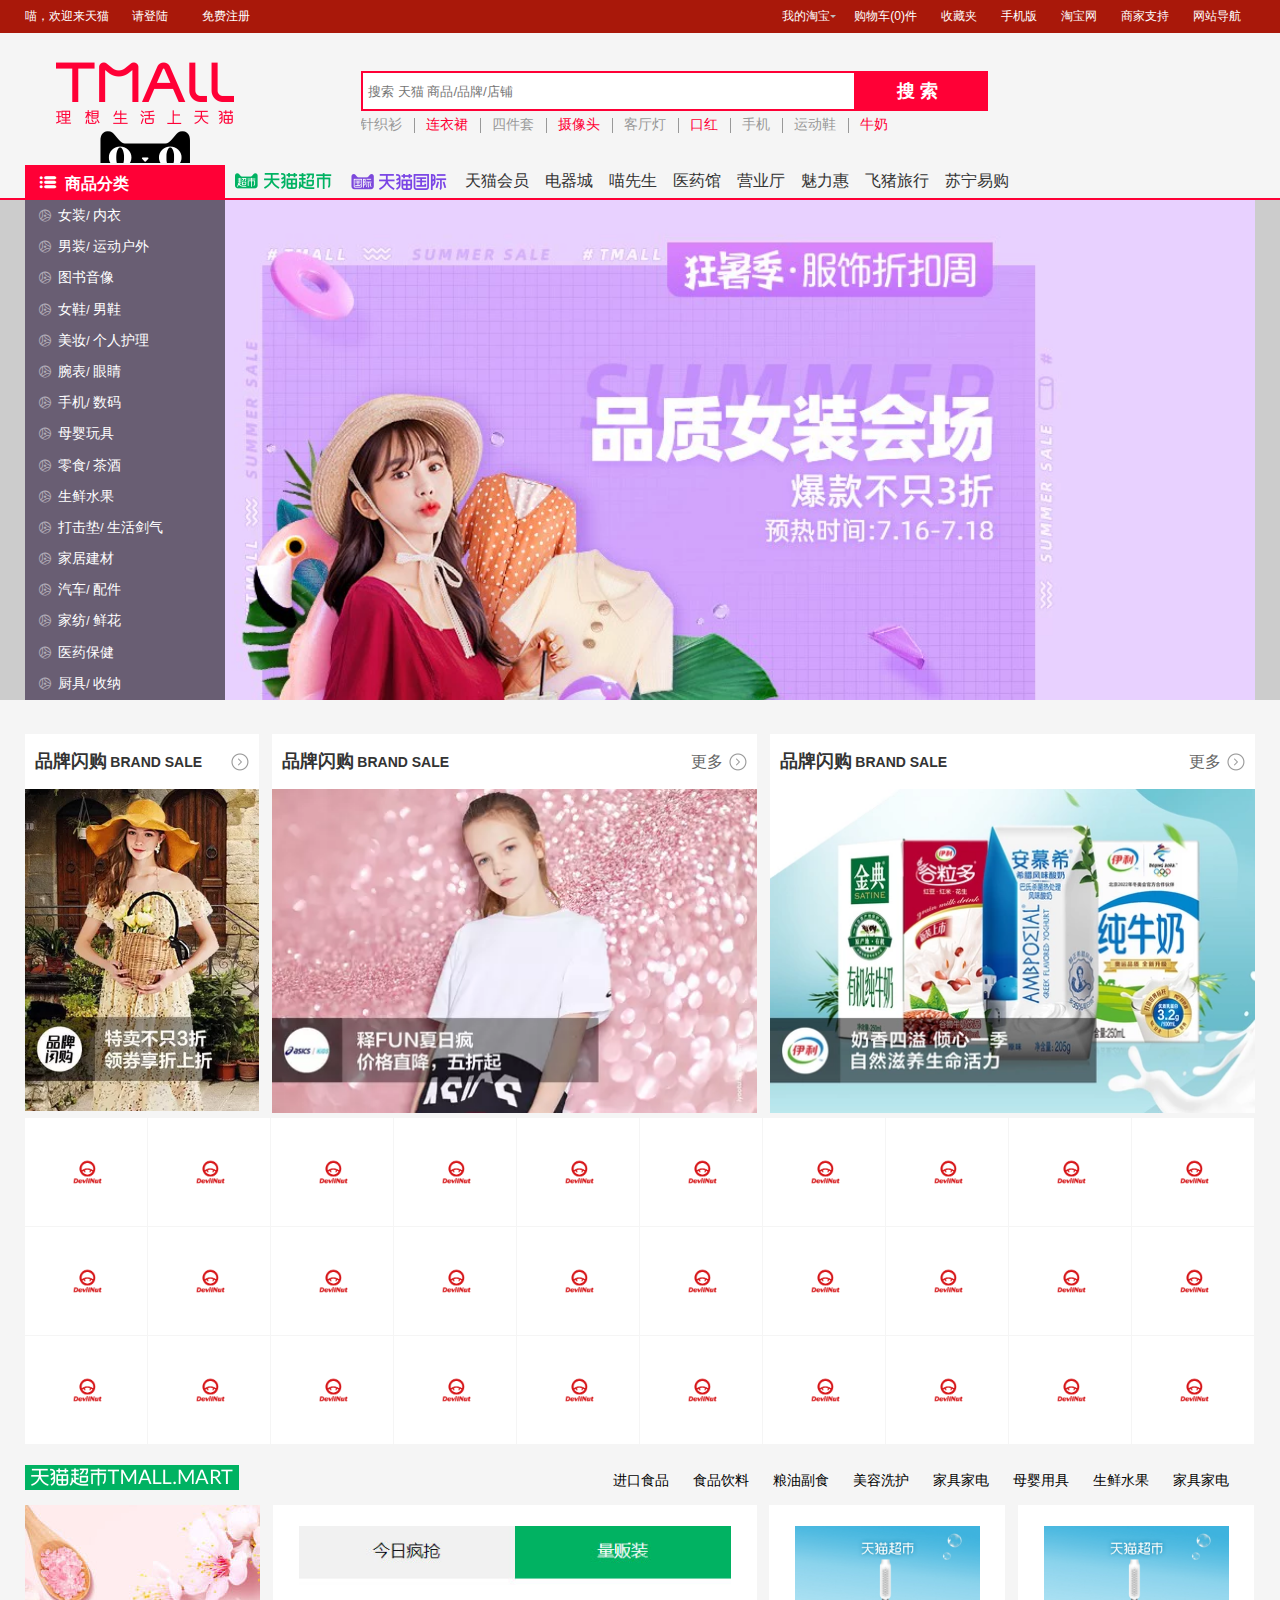
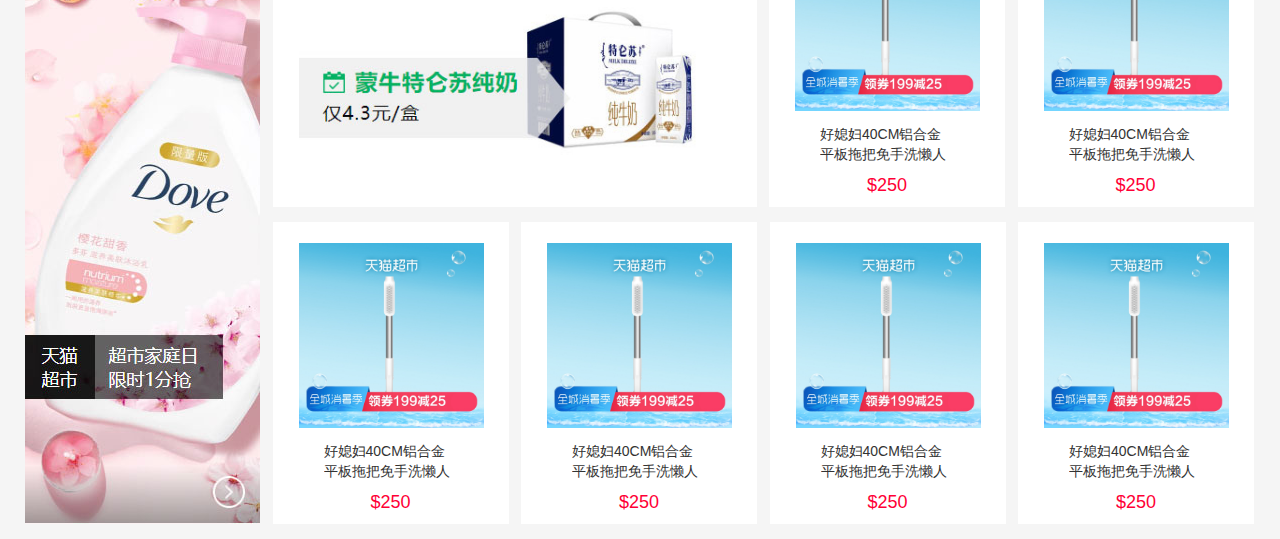
==== commit 4b433972: "tmall" ====
--- a/html/index.html
+++ b/html/index.html
@@ -79,7 +79,7 @@
         <li><a href="#">苏宁易购</a></li>
     </ul>
     <!-- 轮播图 -->
-    <div class="slide-box">
+    <div class="slide-box wrapper0000000000000000000000000000000000000000000000000000000000000000">
         <div class="wrapper">
             <div class="menu-box">
                 <h3 class="menu-title"><span class="iconfont icon-liebiao"></span>商品分类</h3>
@@ -447,13 +447,59 @@
             <li><a href="#">家具家电</a></li>
         </ul>
     </div>
-    <div>
+    <div class="banner wrapper">
         <div class="banner-box wrapper">
             <a href="#"><img class="banner-box-mu" src="../images/qq.jpg" alt=""></a>
         </div>
-        <div>
-            <img class="banner-box-kong" src="../images/kongdang.jpg" alt="">
-        </div>
+        <ul>
+            <li>
+                <a href="#"><img class="haha" src="../images/kongdang.jpg" alt=""></a>
+            </li>
+            <li class="banner-list">
+                <a href="#">
+                    <img class="banner-list-img" src="../images/yashua.jpg" alt="">
+                 <p class="banner-list-des">好媳妇40CM铝合金平板拖把免手洗懒人木地板墩布拖把灰白色</p>
+                 <div class="banner-list-price">$250</div>
+                </a>
+            </li>
+            <li class="banner-list">
+                    <a href="#">
+                        <img class="banner-list-img" src="../images/yashua.jpg" alt="">
+                     <p class="banner-list-des">好媳妇40CM铝合金平板拖把免手洗懒人木地板墩布拖把灰白色</p>
+                     <div class="banner-list-price">$250</div>
+                    </a>
+            </li>
+            <li class="banner-list">
+                    <a href="#">
+                        <img class="banner-list-img" src="../images/yashua.jpg" alt="">
+                        <p class="banner-list-des">好媳妇40CM铝合金平板拖把免手洗懒人木地板墩布拖把灰白色</p>
+                        <div class="banner-list-price">$250</div>
+                    </a>
+            </li>
+            <li class="banner-list">
+                    <a href="#">
+                        <img class="banner-list-img" src="../images/yashua.jpg" alt="">
+                     <p class="banner-list-des">好媳妇40CM铝合金平板拖把免手洗懒人木地板墩布拖把灰白色</p>
+                     <div class="banner-list-price">$250</div>
+                    </a>
+            </li>
+            <li class="banner-list">
+                    <a href="#">
+                        <img class="banner-list-img" src="../images/yashua.jpg" alt="">
+                     <p class="banner-list-des">好媳妇40CM铝合金平板拖把免手洗懒人木地板墩布拖把灰白色</p>
+                     <div class="banner-list-price">$250</div>
+                    </a>
+            </li>
+            <li class="banner-list">
+                    <a href="#">
+                        <img class="banner-list-img" src="../images/yashua.jpg" alt="">
+                     <p class="banner-list-des">好媳妇40CM铝合金平板拖把免手洗懒人木地板墩布拖把灰白色</p>
+                     <div class="banner-list-price">$250</div>
+                    </a>
+             </li>
+        
+        </ul>
+
     </div>
 </body>
 
--- a/css/index.css
+++ b/css/index.css
@@ -403,5 +403,61 @@
 .banner-box-kong{
     float: left;
 }
-
-
+.banner{
+    margin-top: 10px;
+}
+.banner-list-box{
+    float: left;
+    width: 995px;
+}
+.banner-list{
+    width: 236px;
+    height: 302px;
+    float: left;
+    background: #fff;
+    margin-left:12.5px;
+    margin-bottom:15px;
+    padding:20px 25px;
+    box-sizing: border-box;
+    border:1px solid transparent;
+}
+.banner-list:hover{
+    border:1px solid #ff0036;
+}
+.banner-list:hover  .banner-list-img{
+    opacity: 0.5;
+}
+.banner-list-img{
+    width: 185px;
+    height: 185px;
+}
+.banner-list-1{
+    width: 484px;
+}
+.banner-list-des{
+    margin:8px 25px;
+    height: 40px;
+    line-height: 20px;
+    overflow: hidden;
+    color:#333;
+    font-size: 14px;
+}
+.banner-list-price{
+    text-align: center;
+    color:#ff0036;
+    font-size: 18px;
+}
+.haha{
+    float: left;
+    width: 484px;
+    height: 302px;
+    float: left;
+    background: #fff;
+    margin-left:12.5px;
+    margin-bottom:15px;
+    padding:20px 25px;
+    box-sizing: border-box;
+    border:1px solid transparent;
+}
+
+
